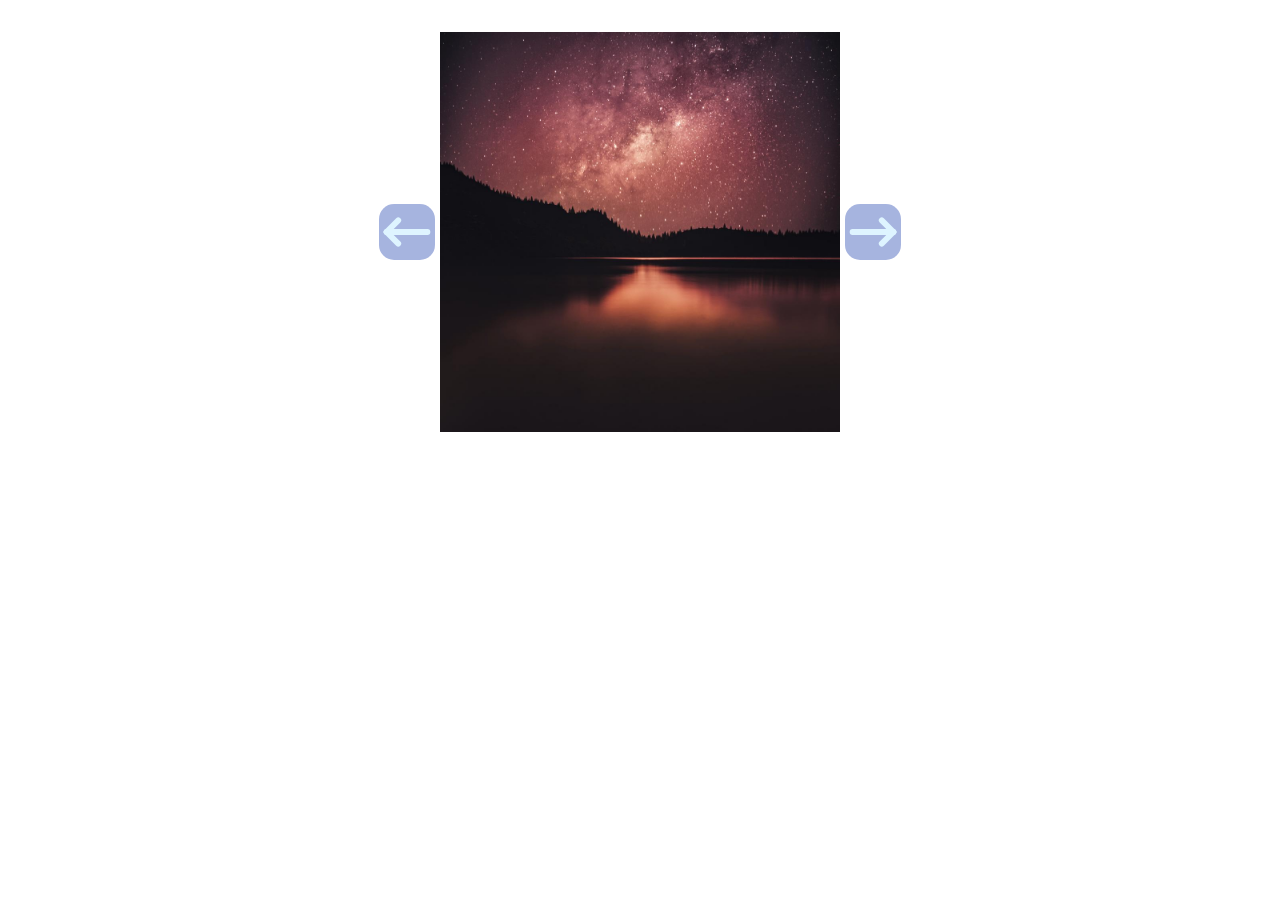
==== carrusel.html @ 53601cfc "WIP: Creación del carrusel" ====
<!DOCTYPE html>
<html lang="es">

<head>
    <meta charset="UTF-8">
    <meta name="viewport" content="width=device-width, initial-scale=1.0">
    <title>Carrusel</title>
    <link rel="stylesheet" href="css/normalize.css">
    <link rel="stylesheet" href="css/style.css">
</head>

<body>
    <div style="padding: 0 0.2rem;">
        <div class="carrusel">
            <div class="carrusel__boton">
                <button type="button" class="boton__anterior"></button>
            </div>
            <img src="img/imagen-1.jpg" alt="Imagen de carrusel" class="carrusel__imagen">
            <div class="carrusel__boton">
                <button type="button" class="boton__siguiente"></button>
            </div>
        </div>
    </div>

    <script src="javascripts/carrusel.js"></script>
</body>

</html>
---- css/style.css ----
/* ***Carga de las fuentes*** */
/* Principal */
@font-face {
    font-family: 'Bebas Neue';
    src: url('../fonts/Principal/BebasNeue.ttf') format('truetype');
    font-style: normal;
    font-weight: normal;
}

/* Fuentes para las cartas */
@font-face {
    font-family: 'Libre Baskerville';
    src: url('../fonts/Estilo-1/LibreBaskerville.ttf') format('truetype');
    font-style: normal;
    font-weight: normal;
}
@font-face {
    font-family: 'Playwrite AU QLD Guides';
    src: url('../fonts/Estilo-2/PlaywriteAUQLDGuides.ttf') format('truetype');
    font-style: normal;
    font-weight: normal;
}
@font-face {
    font-family: 'Rubik Vinyl';
    src: url('../fonts/Estilo-3/RubikVinyl.ttf') format('truetype');
    font-style: normal;
    font-weight: normal;
}

/* ***Variables de la página*** */

:root{
    /* Colores */
    --primario: #1A2A5A;
    --secundario: #2445B0;
    --terciario: #06066F;
    --cuaternario: #FFA500;

    --texto-primario: #FFFFFF;
    --texto-secundario: #ADE6FF;

    /* Fuentes */
    --fuente-principal: 'Bebas Neue';
    --fuente-estilo-1: 'Libre Baskerville';
    --fuente-estilo-2: 'Playwrite AU QLD Guides';
    --fuente-estilo-3: 'Rubik Vinyl';
}

/* ***Estilos Generales*** */

body{
    font-family: var(--fuente-principal);
    letter-spacing: 0.1rem;
    word-spacing: 0.4rem;
    text-transform: capitalize;
    margin: 0;
    padding: 0;
}

/* ***Estilos para el Header*** */

.header{
    display: flex;
    flex-direction: column;
    align-items: center;
    background-color: var(--primario);
}

.header__titulo{
    color: var(--texto-primario);
    margin: 0;
    margin-top: 1rem;
}

.header__navegacion{
    width: 100%;
    max-width: 80rem;
    margin: 0.5rem 0;
    padding: 0.5rem;
    display: flex;
    flex-direction: column;
    align-items: center;
    gap: 0.8rem;
}

.navegacion__elemento{
    width: 10rem;
    max-width: 15rem;
    padding: 0.8rem 1rem;
    border-radius: 5px;
    background-color: var(--secundario);
    color: var(--texto-secundario);
    text-align: center;
    text-decoration: none;
    font-weight: bold;
}

.navegacion__elemento:hover{
    color: var(--texto-primario);
    background-color: var(--terciario);
    transform: scale(1.05);
    box-shadow: 0 0 10px rgba(255, 255, 255, 0.3);
}

/* ***Estilos para el carrusel*** */
.carrusel {
    margin: 1rem auto;
    padding: 1rem 0;
    width: 100%;
    max-width: 50rem;
    border-radius: 6px;
    display: flex;
    flex-flow: row nowrap;
    justify-content: center;
    align-items: center;
    gap: 0.3rem;
}

.carrusel__boton {
    width: 3.5rem;
    height: 3.5rem;
    background-color: var(--secundario);
    border-radius: 15px;
    opacity: 0.4;
}


.boton__anterior, .boton__siguiente {
    appearance: none;
    min-width: 100%;
    min-height: 100%;
    background-color: var(--texto-secundario);
    cursor: pointer;
}

.carrusel__boton:hover {
    background-color: var(--terciario);
}

.carrusel__boton:hover > .boton__anterior, 
.carrusel__boton:hover > .boton__siguiente {
    background-color: var(--texto-primario);
}

.boton__anterior {
    mask: url("../img/icons/anterior.svg") no-repeat center;
}

.boton__siguiente {
    mask: url("../img/icons/siguiente.svg") no-repeat center;
}

.carrusel__imagen {
    min-width: 0;
    width: 70%;
    max-width: 25rem;
}

/* ***Estilos para el formulario*** */
.formulario {
    box-sizing: border-box;
    margin: 1rem auto 0;
    min-width: 25rem;
    max-width: 50rem;
    border: 1px solid black;
    border-radius: 10px;
    background-color: #E84;
    padding: 0.6rem 0;
    display: grid;
    grid-template-rows: repeat(4, auto);
    gap: 1rem;
}

.formulario__seccion {
    width: 80%;
    margin: 0 auto;
    padding: 0.5rem 0 2rem;
    border-bottom: 1px solid black;
    display: flex;
    flex-flow: column nowrap;
    align-items: center;
}

.formulario__seccion:last-child {
    border-bottom: none;
    padding-bottom: 0.5rem;
}

.formulario__seccion--remitente {
    grid-row: 1/2;
}

.formulario__seccion--destinatario {
    grid-row: 2/3;
}

.formulario__seccion--estilos {
    grid-row: 3/4;
}

.formulario__seccion--mensaje {
    grid-row: 4/5;
}

.formulario__label {
    font-size: 1.65rem;
    font-weight: bold;
    margin-bottom: 0.8rem;
    color: #EEE;
}

.formulario__boton {
    display: block;
    margin: 0.5rem auto;
    padding: 0.5rem 0.8rem;
    border: 1px solid black;
    border-radius: 5px;
    background-color: #09F;
    color: #EEE;
    font-size: 1.2rem;
    cursor: pointer;
}

.seccion__input {
    position: relative;
}

.seccion__remitente {
    display: flex;
    flex-flow: row nowrap;
    justify-content: space-between;
    align-items: center;
    gap: 1rem;
}

.seccion__estilos {
    width: 80%;
    margin-top: 0.4rem;
    display: flex;
    flex-flow: row wrap;
    justify-content: center;
    gap: 0.7rem 1rem;
}

.remitente__anonimo {
    display: flex;
    flex-flow: row nowrap;
    align-items: center;
    gap: 0.2rem;
    position: relative;
}

.anonimo__label {
    width: 7rem;
    height: 2.5rem;
    padding-right: 0.5rem;
    border: 1px solid black;
    border-radius: 5px;
    background-color: rgb(158, 87, 0);
    text-align: end;
    line-height: 2.5rem;
    cursor: pointer;
}

.anonimo__label:hover {
    background-color: #D73;
    box-shadow: 0 0 10px rgba(255, 255, 255, 0.5);
}

.estilos__opcion {
    display: flex;
    flex-flow: row nowrap;
    align-items: center;
    gap: 0.3rem;
}

.estilos__label {
    cursor: pointer;
    font-size: 1.25rem;
    color: #EEE;
}

/* **Íconos** */
.icono {
    position: absolute;
    top: 50%;
    left: 0.3rem;
    translate: 0 -50%
}

.icono--mensaje {
    position: relative;
    translate: 0 -60%;
}

/* **Inputs** */

/* Text */
.formulario__input--text {
    box-sizing: border-box;
    width: 13rem;
    height: 2.5rem;
    padding-left: 1.8rem;
    border: 1px solid black;
    border-radius: 5px;
}

.formulario__input--text:focus {
    outline: none;
    border: 2px solid #09F;
}

/* Radio */

.formulario__input--radio {
    width: 1.5rem;
    height: 1.5rem;
    margin: 0;
    appearance: none;
    cursor: pointer;
    background-color: black;
    mask: url("../img/icons/radio-1.svg") no-repeat center;
}

.formulario__input--radio:hover {
    mask: url("../img/icons/radio-2.svg") no-repeat center;
}

.formulario__input--radio:checked {
    mask: url("../img/icons/radio-3.svg") no-repeat center;
}

/* Checkbox */

.formulario__input--checkbox {
    width: 1.5rem;
    height: 1.5rem;
    appearance: none;
    position: absolute;
    left: 0.5rem;
    cursor: pointer;
    background-color: black;
    mask: url("../img/icons/incognito-1.svg") no-repeat center;
}

.formulario__input--checkbox:checked {
    mask: url("../img/icons/incognito-2.svg") no-repeat center;
}

/* Textarea */

.formulario__textarea {
    padding: 0.5rem;
    width: 18rem;
    height: 10rem;
    border: 1px solid black;
    border-radius: 4px;
    resize: none;
}

.formulario__textarea:focus {
    outline: none;
    border: 2px solid #09F;
}

/* ***Media Query*** */
@media(width > 36rem) {
    .header{
        flex-direction: row;
        justify-content: space-around;
        align-items: center;
        padding: 0.5rem 0 0.8rem 0.8rem;
    }

    .header__titulo{
        margin: 0;
        min-width: fit-content;
        text-align: center;
    }
    
    .header__navegacion{
        flex-direction: row;
        justify-content: flex-end;
    }

    .navegacion__elemento{
        padding: 1rem 0.5rem;
    }

    /* ***Estilos para el formulario*** */
    .formulario {
        display: grid;
        grid-template-rows: repeat(3, auto);
        grid-template-columns: 2fr 3fr;
        gap: 1rem 0;
    }

    .formulario__seccion {
        width: 90%;
        margin: 0 auto;
        padding: 0.5rem 0 2rem;
        border-bottom: 1px solid black;
        display: flex;
        flex-flow: column nowrap;
        align-items: center;
    }

    .formulario__seccion:last-child {
        border-bottom: none;
        padding-bottom: 0.5rem;
    }

    .formulario__seccion--remitente {
        grid-row: 1/2;
        grid-column: 1/3;
    }

    .formulario__seccion--destinatario {
        grid-row: 2/3;
        grid-column: 1/3;
    }
    
    .formulario__seccion--estilos {
        width: 80%;
        border-bottom: none;
        text-align: center;
        grid-row: 3/4;
        grid-column: 1/2;
    }
    
    .formulario__seccion--mensaje {
        width: 80%;
        grid-row: 3/4;
        grid-column: 2/3;
    }

    .seccion__estilos {
        gap: 1.5rem;
    }
}
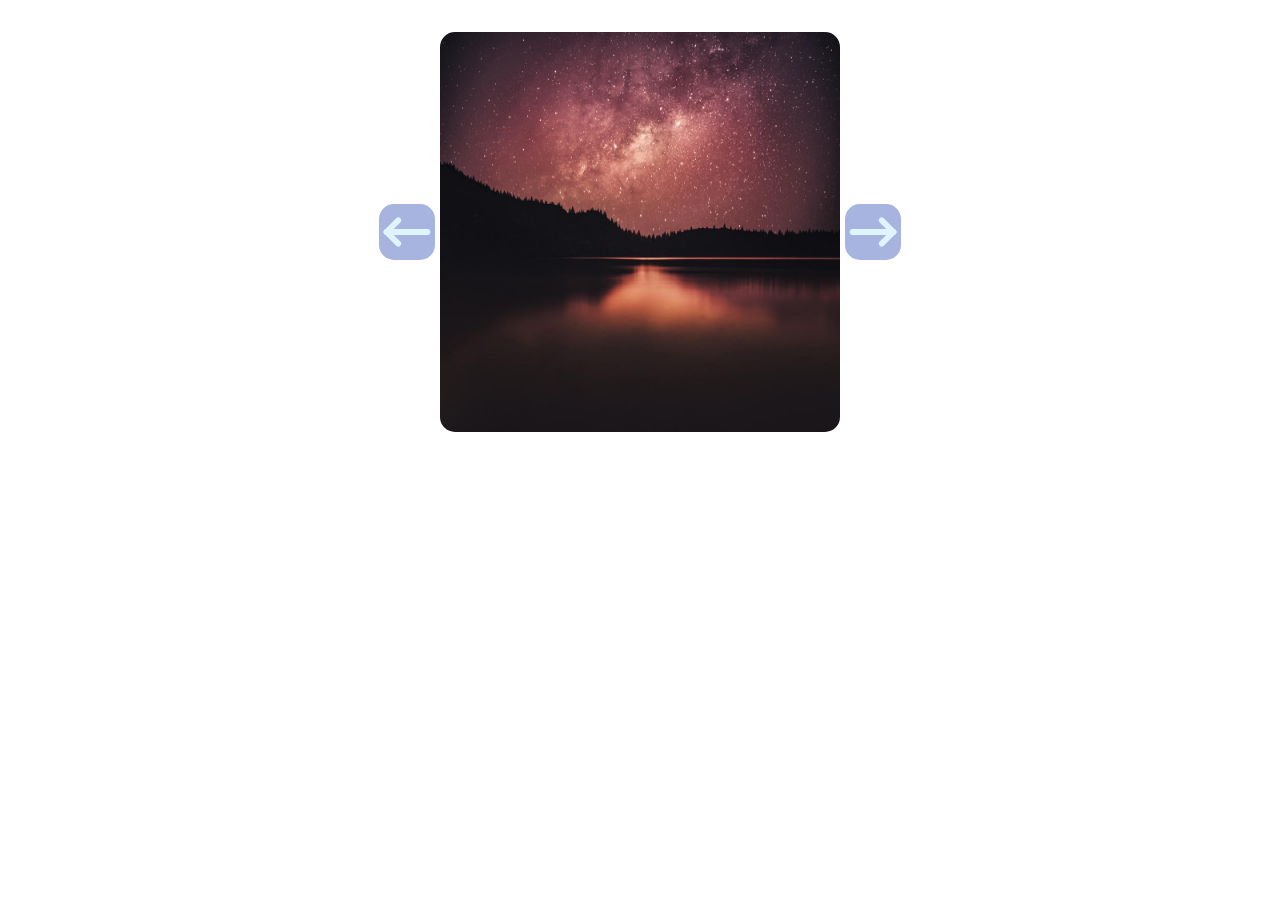
==== commit a8f8339f: "Feat: Carrusel de imágenes" ====
--- a/carrusel.html
+++ b/carrusel.html
@@ -13,11 +13,11 @@
     <div style="padding: 0 0.2rem;">
         <div class="carrusel">
             <div class="carrusel__boton">
-                <button type="button" class="boton__anterior"></button>
+                <button type="button" class="boton__anterior" id="boton-anterior"></button>
             </div>
-            <img src="img/imagen-1.jpg" alt="Imagen de carrusel" class="carrusel__imagen">
+            <img src="img/imagen-1.jpg" alt="Imagen de carrusel" class="carrusel__imagen" id="carrusel-imagen">
             <div class="carrusel__boton">
-                <button type="button" class="boton__siguiente"></button>
+                <button type="button" class="boton__siguiente" id="boton-siguiente"></button>
             </div>
         </div>
     </div>
--- a/css/style.css
+++ b/css/style.css
@@ -135,6 +135,8 @@
 
 .carrusel__boton:hover {
     background-color: var(--terciario);
+    opacity: 0.7;
+    scale: 1.1;
 }
 
 .carrusel__boton:hover > .boton__anterior, 
@@ -154,6 +156,7 @@
     min-width: 0;
     width: 70%;
     max-width: 25rem;
+    border-radius: 15px;
 }
 
 /* ***Estilos para el formulario*** */
